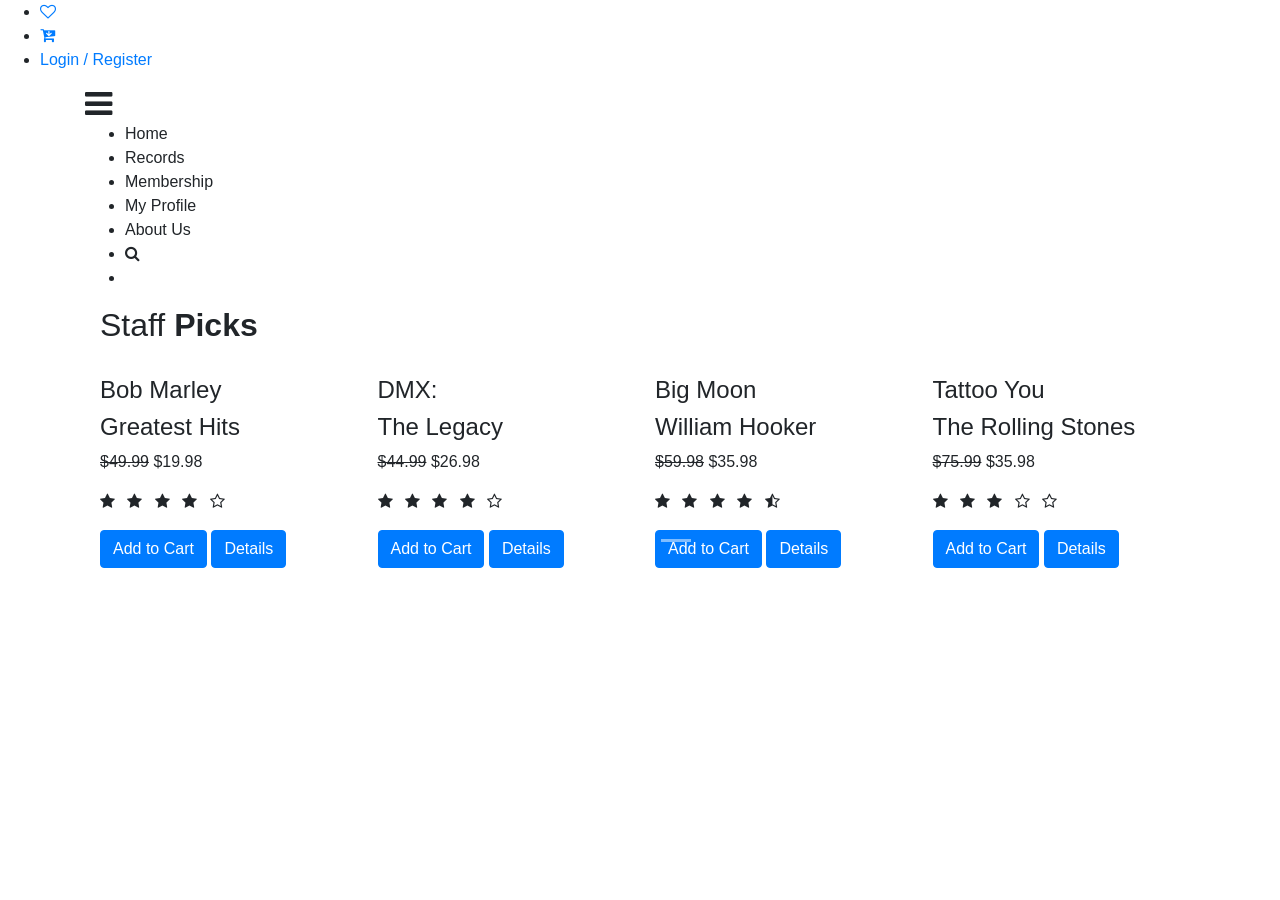
==== Milestone 2/store/src/main/resources/templates/index.html @ 694fe13d "milestone2" ====
<!DOCTYPE html>
<html xmlns:th="http://thymeleaf.org" xmlns:layout="https://ultraq.net.nz/thymeleaf/layout" layout:decorate="layouts/defaultTemplate">

<head>
<meta charset="ISO-8859-1">
  <title>VinylCraze</title>
<link rel="stylesheet" href="https://fonts.googleapis.com/css?family=Open+Sans">
<link rel="stylesheet" href="https://stackpath.bootstrapcdn.com/bootstrap/4.5.0/css/bootstrap.min.css">
<link rel="stylesheet" href="https://maxcdn.bootstrapcdn.com/font-awesome/4.7.0/css/font-awesome.min.css">
<script src="https://code.jquery.com/jquery-3.5.1.min.js"></script>
<script src="https://cdn.jsdelivr.net/npm/popper.js@1.16.0/dist/umd/popper.min.js"></script>
<script src="https://stackpath.bootstrapcdn.com/bootstrap/4.5.0/js/bootstrap.min.js"></script><link rel="stylesheet" href="./style.css">



	
	

</head>
<div class="header">
    <div class="overlay">
        <div class="container-custom">
            <ul class="nav-one">
                <li><a href="#"><i class="fa fa-heart-o"></i></a></li>
                <li><a href="#"><i class="fa fa-cart-arrow-down"></i></a></li>
                <li><a href="/" th:href="@{/login}">Login / Register</a></li>
            </ul>
        </div>
        <div class="container">
            <div class="logo-nav">
                <div class="logo" img= src="VinylCraze.mp4"></div>
                <i class="fa fa-bars fa-2x"></i>
                <ul class="nav-two">
                    <li class="active">Home</li>
                    <li>Records</li>
                    <li>Membership</li>
                    <li>My Profile</li>
                    <li>About Us</li>
                    <li><i class="fa fa-search"></i></li>
                    <li class="slide"></li>
                </ul>
            </div>
            <div class="container">
	<div class="row">
		<div class="col-md-12">
			<h2>Staff <b>Picks</b></h2>
			<div id="myCarousel" class="carousel slide" data-ride="carousel" data-interval="0">
			<!-- Carousel indicators -->
			<ol class="carousel-indicators">
				<li data-target="#myCarousel" data-slide-to="0" class="active"></li>
				<li data-target="#myCarousel" data-slide-to="1"></li>
				<li data-target="#myCarousel" data-slide-to="2"></li>
			</ol>   
			<!-- Wrapper for carousel items -->
			<div class="carousel-inner">
				<div class="carousel-item active">
					<div class="row">
						<div class="col-sm-3">
							<div class="thumb-wrapper">
								<div class="img-box">
									<img src="bob.jpg" class="img-fluid" alt="">
								</div>
								<div class="thumb-content">
									<h4>Bob Marley</h4>
									<h4>Greatest Hits</h4>
									<p class="item-price"><strike>$49.99</strike> <span>$19.98</span></p>
									<div class="star-rating">
										<ul class="list-inline">
											<li class="list-inline-item"><i class="fa fa-star"></i></li>
											<li class="list-inline-item"><i class="fa fa-star"></i></li>
											<li class="list-inline-item"><i class="fa fa-star"></i></li>
											<li class="list-inline-item"><i class="fa fa-star"></i></li>
											<li class="list-inline-item"><i class="fa fa-star-o"></i></li>
										</ul>
									</div>
									<a href="#" class="btn btn-primary">Add to Cart</a>
									<a href="#" class=" btn btn-primary">Details</a>
								</div>						
							</div>
						</div>
						<div class="col-sm-3">
							<div class="thumb-wrapper">
								<div class="img-box">
									<img src="dmx.png" class="img-fluid" alt="">
								</div>
								<div class="thumb-content">
									<h4>DMX:</h4>
									<h4>The Legacy</h4>
									<p class="item-price"><strike>$44.99</strike> <span>$26.98</span></p>
									<div class="star-rating">
										<ul class="list-inline">
											<li class="list-inline-item"><i class="fa fa-star"></i></li>
											<li class="list-inline-item"><i class="fa fa-star"></i></li>
											<li class="list-inline-item"><i class="fa fa-star"></i></li>
											<li class="list-inline-item"><i class="fa fa-star"></i></li>
											<li class="list-inline-item"><i class="fa fa-star-o"></i></li>
										</ul>
									</div>
									<a href="#" class="btn btn-primary">Add to Cart</a>
									<a href="#" class=" btn btn-primary">Details</a>
								</div>						
							</div>
						</div>		
						<div class="col-sm-3">
							<div class="thumb-wrapper">
								<div class="img-box">
									<img src="hook.jpg" class="img-fluid" alt="">
								</div>
								<div class="thumb-content">
									<h4>Big Moon</h4>
									<h4>William Hooker</h4>
									<p class="item-price"><strike>$59.98</strike> <span>$35.98</span></p>
									<div class="star-rating">
										<ul class="list-inline">
											<li class="list-inline-item"><i class="fa fa-star"></i></li>
											<li class="list-inline-item"><i class="fa fa-star"></i></li>
											<li class="list-inline-item"><i class="fa fa-star"></i></li>
											<li class="list-inline-item"><i class="fa fa-star"></i></li>
											<li class="list-inline-item"><i class="fa fa-star-half-o"></i></li>
										</ul>
									</div>
									<a href="#" class="btn btn-primary">Add to Cart</a>
									<a href="#" class=" btn btn-primary">Details</a>
								</div>						
							</div>
						</div>								
						<div class="col-sm-3">
							<div class="thumb-wrapper">
								<div class="img-box">
									<img src="trs.jpg" class="img-fluid" alt="">
								</div>
								<div class="thumb-content">
									<h4>Tattoo You</h4>
									<h4>The Rolling Stones</h4>
									<p class="item-price"><strike>$75.99</strike> <span>$35.98</span></p>
									<div class="star-rating">
										<ul class="list-inline">
											<li class="list-inline-item"><i class="fa fa-star"></i></li>
											<li class="list-inline-item"><i class="fa fa-star"></i></li>
											<li class="list-inline-item"><i class="fa fa-star"></i></li>
											<li class="list-inline-item"><i class="fa fa-star-o"></i></li>
											<li class="list-inline-item"><i class="fa fa-star-o"></i></li>
										</ul>
									</div>
									<a href="#" class="btn btn-primary">Add to Cart</a>
									<a href="#" class=" btn btn-primary">Details</a>
								</div>						
							</div>
						</div>
					</div>
				</div>
				<div class="carousel-item">
					<div class="row">
						<div class="col-sm-3">
							<div class="thumb-wrapper">
								<div class="img-box">
									<img src="lib.jpg" class="img-fluid" alt="">
								</div>
								<div class="thumb-content">
									<h4>Let It Be</h4>
									<h4>The Beatles</h4>
									<p class="item-price"><strike>$88.95</strike> <span>$35.98</span></p>
									<div class="star-rating">
										<ul class="list-inline">
											<li class="list-inline-item"><i class="fa fa-star"></i></li>
											<li class="list-inline-item"><i class="fa fa-star"></i></li>
											<li class="list-inline-item"><i class="fa fa-star"></i></li>
											<li class="list-inline-item"><i class="fa fa-star"></i></li>
											<li class="list-inline-item"><i class="fa fa-star-o"></i></li>
										</ul>
									</div>
									<a href="#" class="btn btn-primary">Add to Cart</a>
									<a href="#" class=" btn btn-primary">Details</a>
								</div>						
							</div>
						</div>
						<div class="col-sm-3">
							<div class="thumb-wrapper">
								<div class="img-box">
									<img src="lfs.png" class="img-fluid" alt="">
								</div>
								<div class="thumb-content">
									<h4>Love For Sale</h4>
									<h4>Vinyl Box Set</h4>
									<p class="item-price"><strike>$225.99</strike> <span>$150.00</span></p>
									<div class="star-rating">
										<ul class="list-inline">
											<li class="list-inline-item"><i class="fa fa-star"></i></li>
											<li class="list-inline-item"><i class="fa fa-star"></i></li>
											<li class="list-inline-item"><i class="fa fa-star"></i></li>
											<li class="list-inline-item"><i class="fa fa-star"></i></li>
											<li class="list-inline-item"><i class="fa fa-star-half-o"></i></li>
										</ul>
									</div>
									<a href="#" class="btn btn-primary">Add to Cart</a>
									<a href="#" class=" btn btn-primary">Details</a>
								</div>						
							</div>
						</div>
						<div class="col-sm-3">
							<div class="thumb-wrapper">
								<div class="img-box">
									<img src="len.png" class="img-fluid" alt="">
								</div>
								<div class="thumb-content">
									<h4>Sweet Home Alabama</h4>
									<h4>Lynard Skynard</h4>
									<p class="item-price"><strike>$109.00</strike> <span>$38.98</span></p>
									<div class="star-rating">
										<ul class="list-inline">
											<li class="list-inline-item"><i class="fa fa-star"></i></li>
											<li class="list-inline-item"><i class="fa fa-star"></i></li>
											<li class="list-inline-item"><i class="fa fa-star"></i></li>
											<li class="list-inline-item"><i class="fa fa-star-o"></i></li>
											<li class="list-inline-item"><i class="fa fa-star-o"></i></li>
										</ul>
									</div>
									<a href="#" class="btn btn-primary">Add to Cart</a>
									<a href="#" class=" btn btn-primary">Details</a>
								</div>						
							</div>
						</div>
						<div class="col-sm-3">
							<div class="thumb-wrapper">
								<div class="img-box">
									<img src="dude.jpg" class="img-fluid" alt="">
								</div>
								<div class="thumb-content">
									<h4>Dude Ranch</h4>
									<h4>Blink 182</h4>
									<p class="item-price"><strike>$105.99</strike> <span>$49.98</span></p>
									<div class="star-rating">
										<ul class="list-inline">
											<li class="list-inline-item"><i class="fa fa-star"></i></li>
											<li class="list-inline-item"><i class="fa fa-star"></i></li>
											<li class="list-inline-item"><i class="fa fa-star"></i></li>
											<li class="list-inline-item"><i class="fa fa-star"></i></li>
											<li class="list-inline-item"><i class="fa fa-star-o"></i></li>
										</ul>
									</div>
									<a href="#" class="btn btn-primary">Add to Cart</a>
									<a href="#" class=" btn btn-primary">Details</a>
								</div>						
							</div>
						</div>						
					</div>
				</div>
				<div class="carousel-item">
					<div class="row">
						<div class="col-sm-3">
							<div class="thumb-wrapper">
								<div class="img-box">
									<img src="dione.png" class="img-fluid" alt="">
								</div>
								<div class="thumb-content">
									<h4>Special Evening With</h4>
									<h4>Dionne Warwick</h4>
									<p class="item-price"><strike>$55.00</strike> <span>$26.98</span></p>
									<div class="star-rating">
										<ul class="list-inline">
											<li class="list-inline-item"><i class="fa fa-star"></i></li>
											<li class="list-inline-item"><i class="fa fa-star"></i></li>
											<li class="list-inline-item"><i class="fa fa-star"></i></li>
											<li class="list-inline-item"><i class="fa fa-star"></i></li>
											<li class="list-inline-item"><i class="fa fa-star-o"></i></li>
										</ul>
									</div>
									<a href="#" class="btn btn-primary">Add to Cart</a>
									<a href="#" class=" btn btn-primary">Details</a>
								</div>						
							</div>
						</div>
						<div class="col-sm-3">
							<div class="thumb-wrapper">
								<div class="img-box">
									<img src="khru.jpg" class="img-fluid" alt="">
								</div>
								<div class="thumb-content">
									<h4>Mordechai Remixes</h4>
									<h4>Khruangbin</h4>
									<p class="item-price"><strike>$31.50</strike> <span>$25.98</span></p>
									<div class="star-rating">
										<ul class="list-inline">
											<li class="list-inline-item"><i class="fa fa-star"></i></li>
											<li class="list-inline-item"><i class="fa fa-star"></i></li>
											<li class="list-inline-item"><i class="fa fa-star"></i></li>
											<li class="list-inline-item"><i class="fa fa-star"></i></li>
											<li class="list-inline-item"><i class="fa fa-star-o"></i></li>
										</ul>
									</div>
									<a href="#" class="btn btn-primary">Add to Cart</a>
									<a href="#" class=" btn btn-primary">Details</a>
								</div>						
							</div>
						</div>
						<div class="col-sm-3">
							<div class="thumb-wrapper">
								<div class="img-box">
									<img src="great.jpg" class="img-fluid" alt="">
								</div>
								<div class="thumb-content">
									<h4>Greatest Hits</h4>
									<h4>Carrie Underwood</h4>
									<p class="item-price"><strike>$450.00</strike> <span>$418.00</span></p>
									<div class="star-rating">
										<ul class="list-inline">
											<li class="list-inline-item"><i class="fa fa-star"></i></li>
											<li class="list-inline-item"><i class="fa fa-star"></i></li>
											<li class="list-inline-item"><i class="fa fa-star"></i></li>
											<li class="list-inline-item"><i class="fa fa-star"></i></li>
											<li class="list-inline-item"><i class="fa fa-star-o"></i></li>
										</ul>
									</div>
									<a href="#" class="btn btn-primary">Add to Cart</a>
									<a href="#" class=" btn btn-primary">Details</a>
								</div>						
							</div>
						</div>	
						<div class="col-sm-3">
							<div class="thumb-wrapper">
								<div class="img-box">
									<img src="kiss.png" class="img-fluid" alt="">
								</div>
								<div class="thumb-content">
									<h4>Destroyer</h4>
									<h4>Kiss</h4>
									<p class="item-price"><strike>$65.99</strike> <span>$38.98</span></p>
									<div class="star-rating">
										<ul class="list-inline">
											<li class="list-inline-item"><i class="fa fa-star"></i></li>
											<li class="list-inline-item"><i class="fa fa-star"></i></li>
											<li class="list-inline-item"><i class="fa fa-star"></i></li>
											<li class="list-inline-item"><i class="fa fa-star"></i></li>
											<li class="list-inline-item"><i class="fa fa-star-o"></i></li>
										</ul>
									</div>
									<a href="#" class="btn btn-primary">Add to Cart</a>
									<a href="#" class=" btn btn-primary">Details</a>
								</div>						
							</div>
						</div>
					</div>
				</div>
			</div>
			<!-- Carousel controls -->
			<a class="carousel-control-prev" href="#myCarousel" data-slide="prev">
				<i class="fa fa-angle-left"></i>
			</a>
			<a class="carousel-control-next" href="#myCarousel" data-slide="next">
				<i class="fa fa-angle-right"></i>
			</a>
		</div>
		</div>
	</div>
</div>
        </div>
    </div>
    
</div>

<!-- partial -->
  <script src='https://cdnjs.cloudflare.com/ajax/libs/twitter-bootstrap/4.0.0-alpha.6/js/bootstrap.min.js'></script>
<script src='https://cdnjs.cloudflare.com/ajax/libs/jquery/3.2.1/jquery.min.js'></script><script  src="./script.js"></script>

</body>
</html>
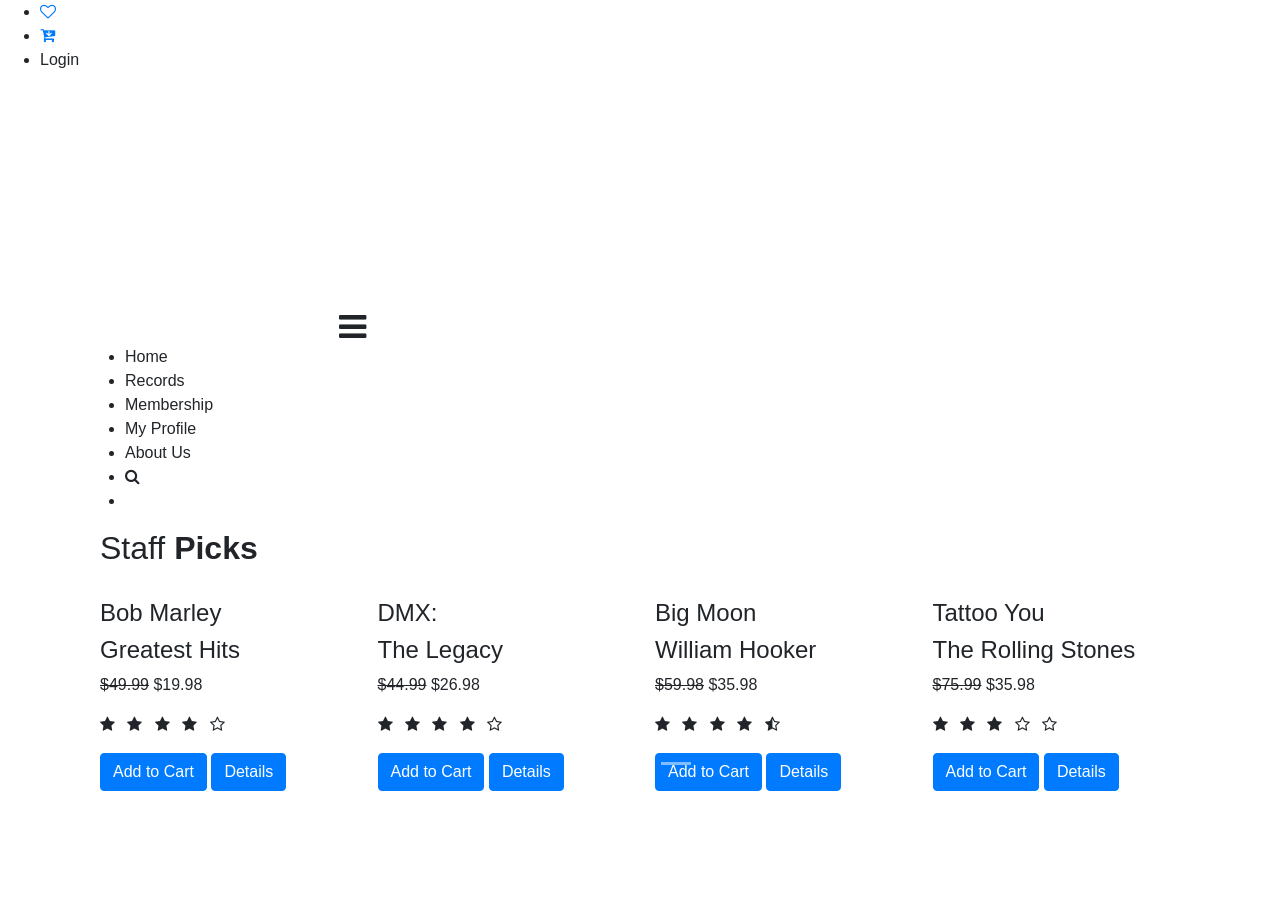
==== commit f3001b2c: "Update New registration" ====
--- a/Milestone 2/store/src/main/resources/templates/index.html
+++ b/Milestone 2/store/src/main/resources/templates/index.html
@@ -23,12 +23,14 @@
             <ul class="nav-one">
                 <li><a href="#"><i class="fa fa-heart-o"></i></a></li>
                 <li><a href="#"><i class="fa fa-cart-arrow-down"></i></a></li>
-                <li><a href="/" th:href="@{/login}">Login / Register</a></li>
+                <li><a th:href="@{/login}">Login</a></li>
             </ul>
         </div>
         <div class="container">
             <div class="logo-nav">
-                <div class="logo" img= src="VinylCraze.mp4"></div>
+                   <video class="logo" width="250" height="250" autoplay muted loop>
+                    <source src="VinylCraze.mp4" type="video/mp4">Your browser does not support the video tag.
+                </video>
                 <i class="fa fa-bars fa-2x"></i>
                 <ul class="nav-two">
                     <li class="active">Home</li>
